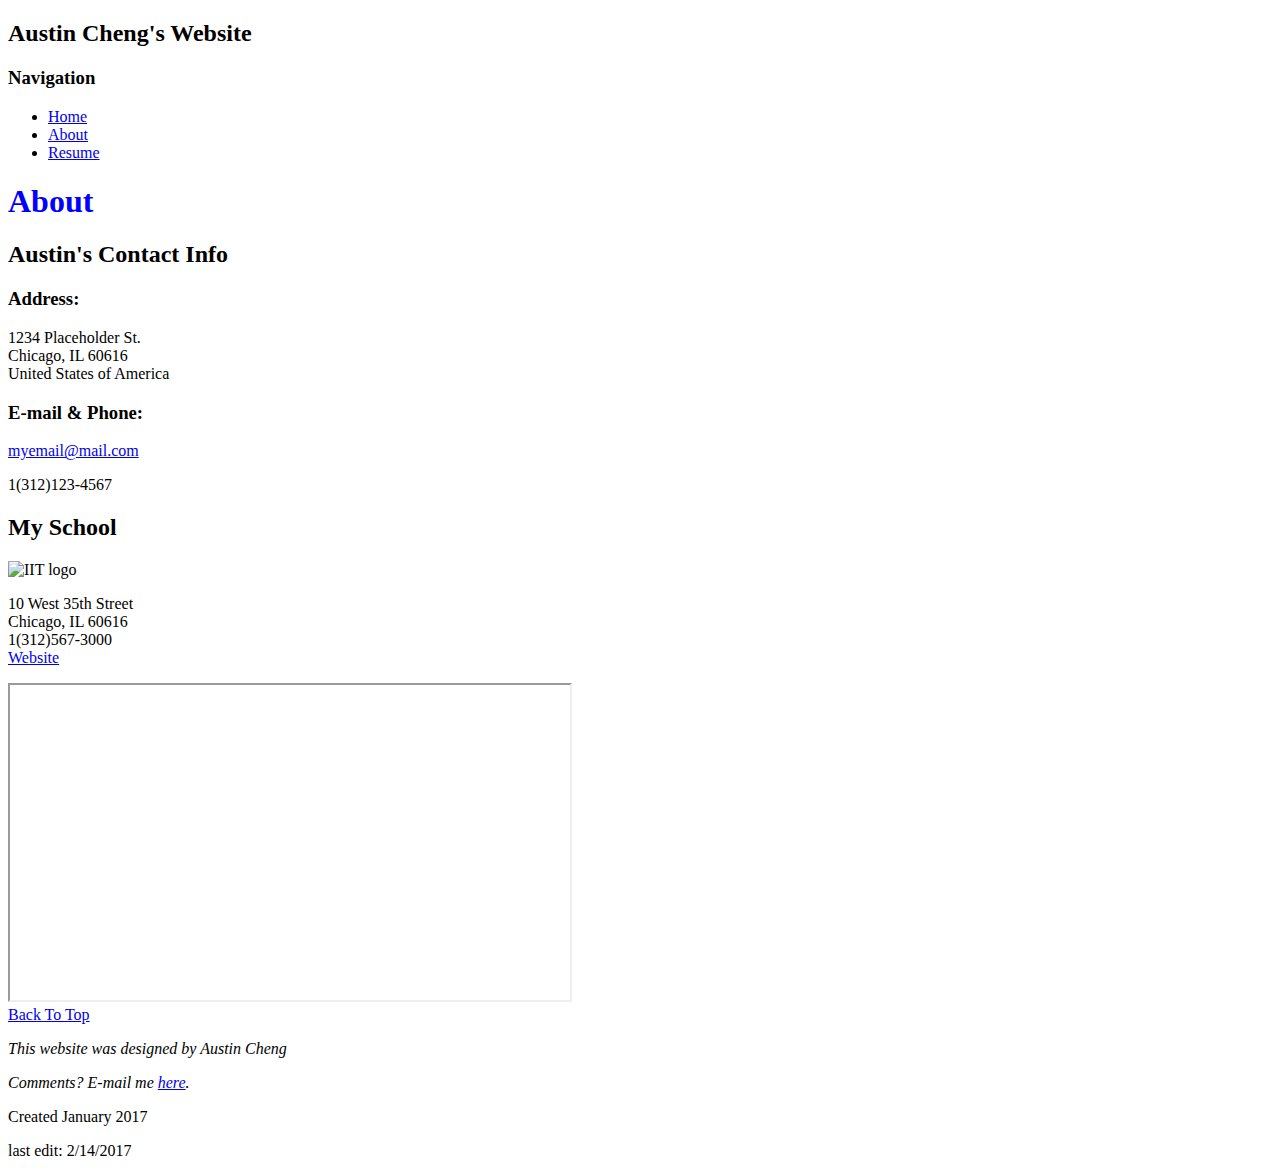
==== about.html @ a65935aa "style sheet link" ====
<!DOCTYPE html>
<html>
  <head>
    <meta charset="UTF-8">
    <title>Austin's Website</title>
    <link href='style.css' type='text/css'  rel='stylesheet'>
  </head>
  <body>
		<header>
			<h2>Austin Cheng's Website</h2>
			<h3>Navigation</h3>
			<nav>
				<ul>
					<li><a href="home.html">Home</a></li>
					<li><a href="about.html">About</a></li>
					<li><a href="resume.html">Resume</a></li>
				</ul>
			</nav>
		</header>
  
		<h1>About</h1>
		
		<section id="my_con">
			<h2>Austin's Contact Info</h2>
				<h3>Address:</h3>
				<p>
					1234 Placeholder St.<br>
					Chicago, IL 60616<br>
					United States of America</p>
				<h3>E-mail & Phone:</h3>
					<a href="http://google.com">myemail@mail.com</a><br>
					<p>1(312)123-4567</p>
    </section>
    <section id="iit_con">
      <h2>My School</h2>
				<img id="iit_logo" src="iit-logo.jpg"
					alt="IIT logo">
				<p>
					10 West 35th Street<br>
					Chicago, IL 60616<br>
					1(312)567-3000<br>
					<a href="http://web.iit.edu">Website</a>
				</p>		
						
				<iframe width="560" height="315" src="https://www.youtube.com/embed/VnYEzHZUriU?rel=0" 
						allowfullscreen></iframe>


		</section>

	
		<footer>
			<a href="#top">Back To Top</a>
			<address>
				<p>This website was designed by Austin Cheng</p>
        <p>Comments? E-mail me <a href="mailto:acheng2@hawk.iit.edu">here</a>.</p>
			</address>
        <p>Created January 2017</p>
        <p>last edit: 2/14/2017</p>
		</footer>
  </body>
</html>
---- style.css ----
h1 {
	 color: Blue;
 }
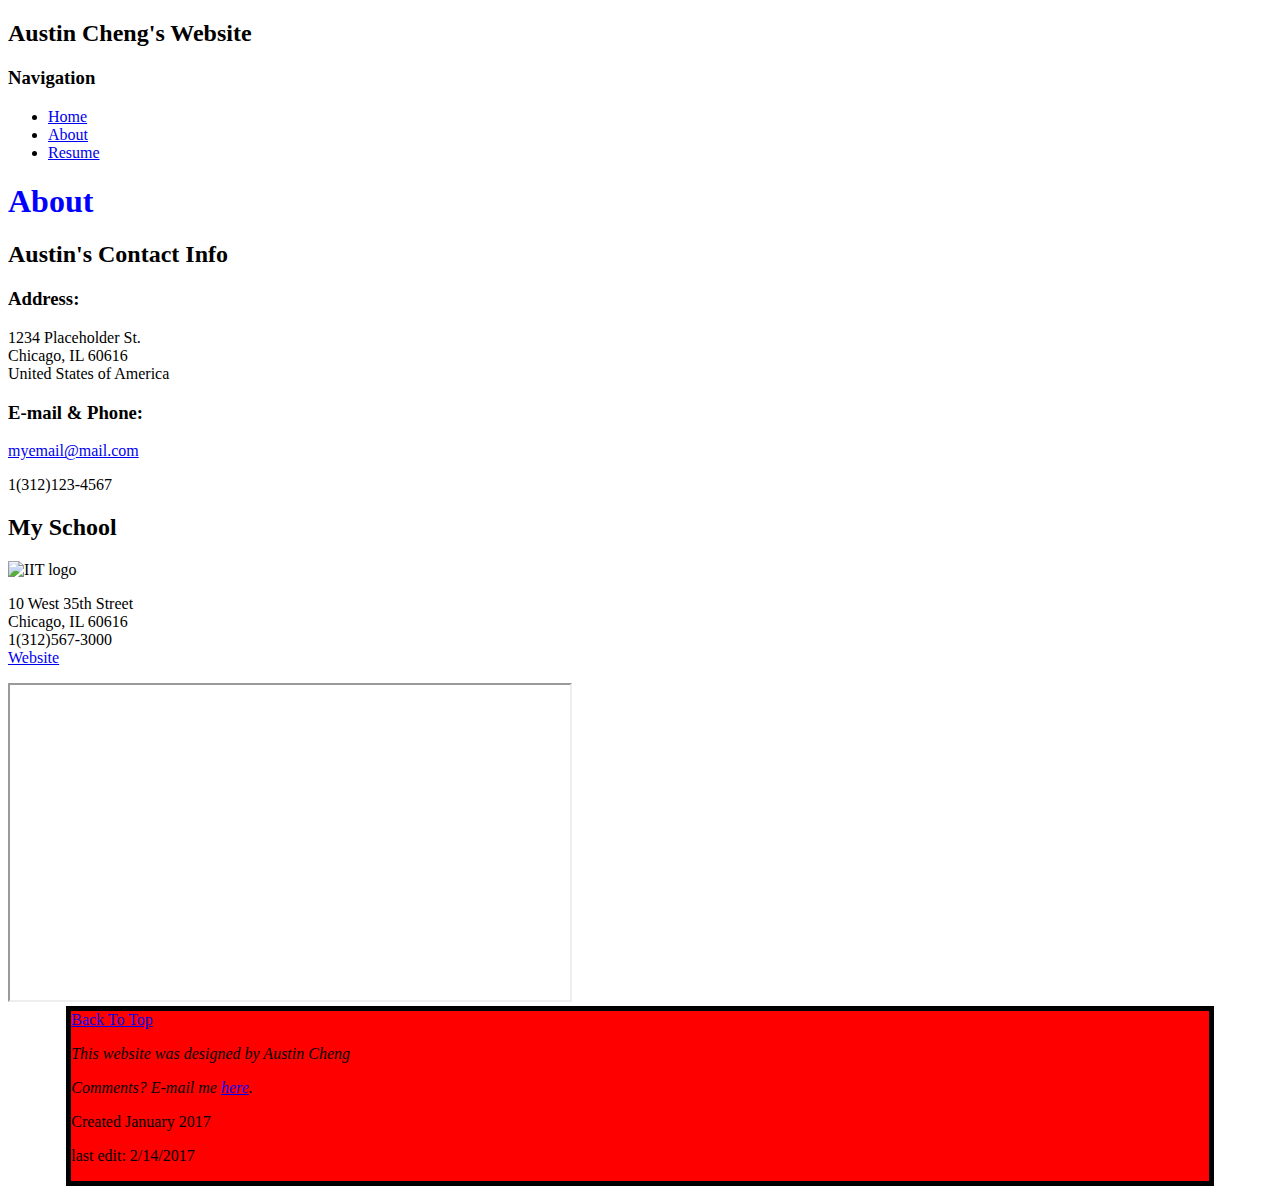
==== commit 727eef8b: "added ids and classes" ====
--- a/about.html
+++ b/about.html
@@ -8,14 +8,16 @@
   <body>
 		<header>
 			<h2>Austin Cheng's Website</h2>
-			<h3>Navigation</h3>
-			<nav>
-				<ul>
-					<li><a href="home.html">Home</a></li>
-					<li><a href="about.html">About</a></li>
-					<li><a href="resume.html">Resume</a></li>
-				</ul>
-			</nav>
+      <div id="navdiv">
+        <h3>Navigation</h3>
+        <nav id="navbar">
+          <ul id="navlist">
+            <li class="navitem"><a href="home.html">Home</a></li>
+            <li class="navitem"><a href="about.html">About</a></li>
+            <li class="navitem"><a href="resume.html">Resume</a></li>
+          </ul>
+        </nav>
+      </div>
 		</header>
   
 		<h1>About</h1>
@@ -49,7 +51,7 @@
 		</section>
 
 	
-		<footer>
+		<footer id="site-footer">
 			<a href="#top">Back To Top</a>
 			<address>
 				<p>This website was designed by Austin Cheng</p>
--- a/style.css
+++ b/style.css
@@ -1,4 +1,18 @@
  h1 {
 	 color: Blue;
+	 font-family: Georgia;
+ }
+ 
+ #site-footer {
+	 background-color: Red;
+	 width: 90%;
+	 margin-left: auto;
+	 margin-right: auto;
+	 border: 5px solid Black;
+ }
+ 
+ address {
+	 font-family: Georgia;
+	 
  }
  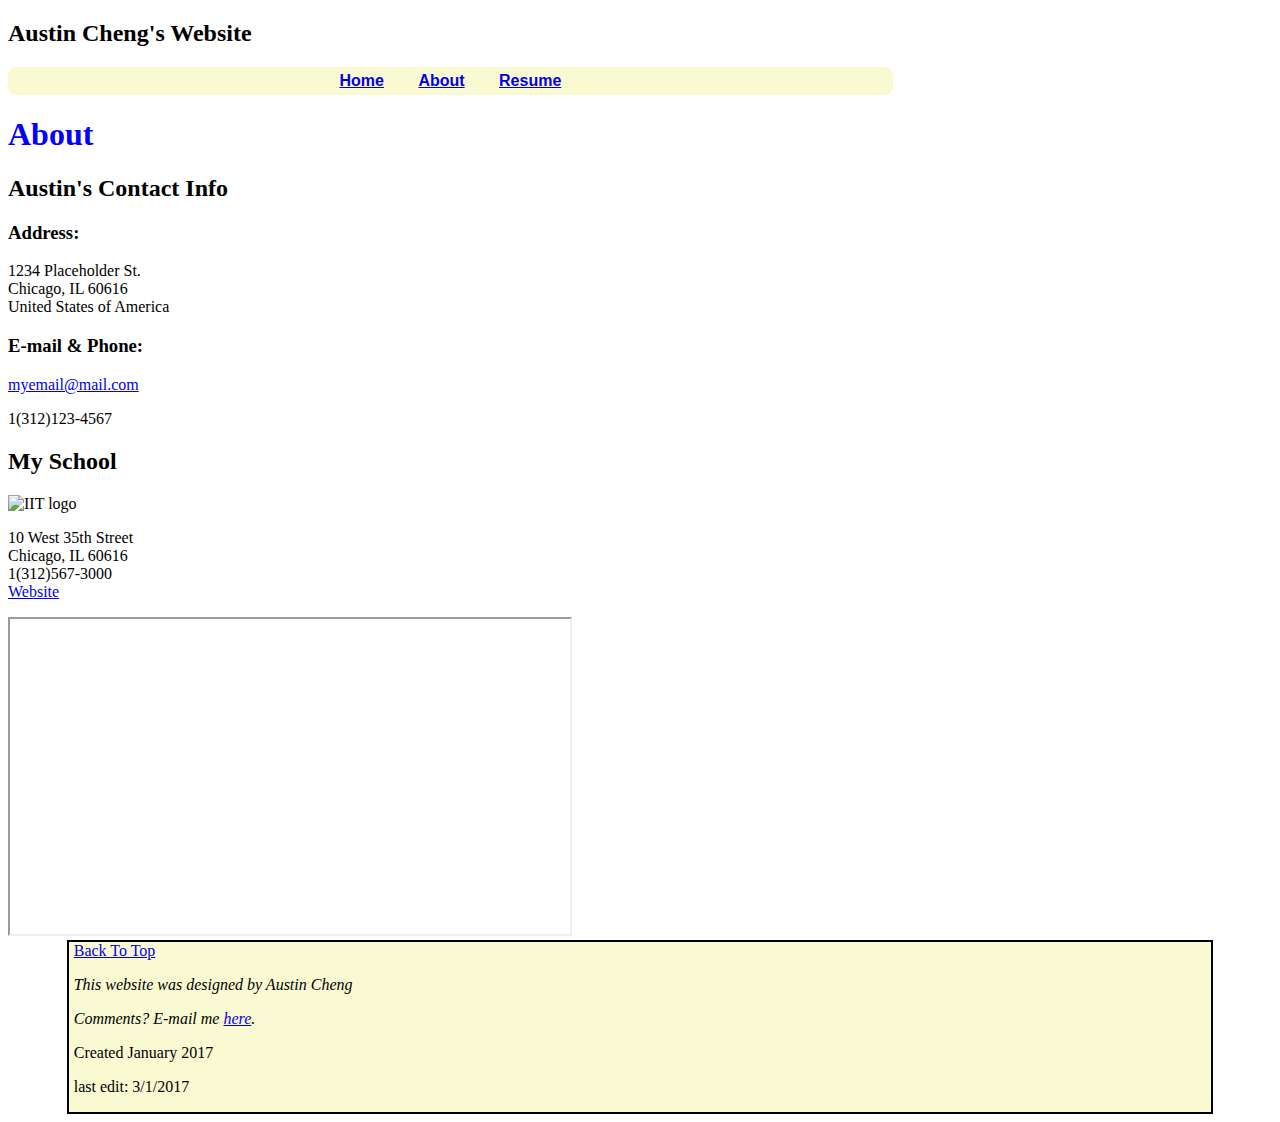
==== commit 69512cfe: "Nav rework" ====
--- a/about.html
+++ b/about.html
@@ -7,9 +7,7 @@
   </head>
   <body>
 		<header>
-			<h2>Austin Cheng's Website</h2>
-      <div id="navdiv">
-        <h3>Navigation</h3>
+			<h2 id="sitetitle">Austin Cheng's Website</h2>
         <nav id="navbar">
           <ul id="navlist">
             <li class="navitem"><a href="home.html">Home</a></li>
@@ -17,7 +15,6 @@
             <li class="navitem"><a href="resume.html">Resume</a></li>
           </ul>
         </nav>
-      </div>
 		</header>
   
 		<h1>About</h1>
@@ -58,7 +55,7 @@
         <p>Comments? E-mail me <a href="mailto:acheng2@hawk.iit.edu">here</a>.</p>
 			</address>
         <p>Created January 2017</p>
-        <p>last edit: 2/14/2017</p>
+        <p>last edit: 3/1/2017</p>
 		</footer>
   </body>
 </html>--- a/style.css
+++ b/style.css
@@ -1,18 +1,49 @@
- h1 {
-	 color: Blue;
-	 font-family: Georgia;
+h1 {
+	color: Blue;
+	font-family: Georgia;
  }
  
- #site-footer {
-	 background-color: Red;
-	 width: 90%;
-	 margin-left: auto;
-	 margin-right: auto;
-	 border: 5px solid Black;
+#site-footer {
+	background-color: #FAFAD2;
+	width: 90%;
+	margin-left: auto;
+	margin-right: auto;
+	border: 2px solid Black;
+	padding-left: 5px;
  }
  
- address {
-	 font-family: Georgia;
+#site-footer a{
+	
+}
+ 
+address {
+	font-family: Georgia;
 	 
  }
- + 
+#navlist {
+    margin: 0;
+    padding: 0;
+    height: auto;
+}
+ 
+li.navitem {
+	display: inline;
+	padding: 10px;
+}
+ 
+li.navitem a {
+	display: inline-block;
+    padding: 5px 5px 5px 5px;
+}
+
+nav {
+	width: 70%;
+    height: auto;
+    font-size: 16px;
+    font-family: Tahoma, Geneva, sans-serif;
+    font-weight: bold;
+    text-align: center;
+    background-color: #FAFAD2;
+    border-radius: 8px;
+}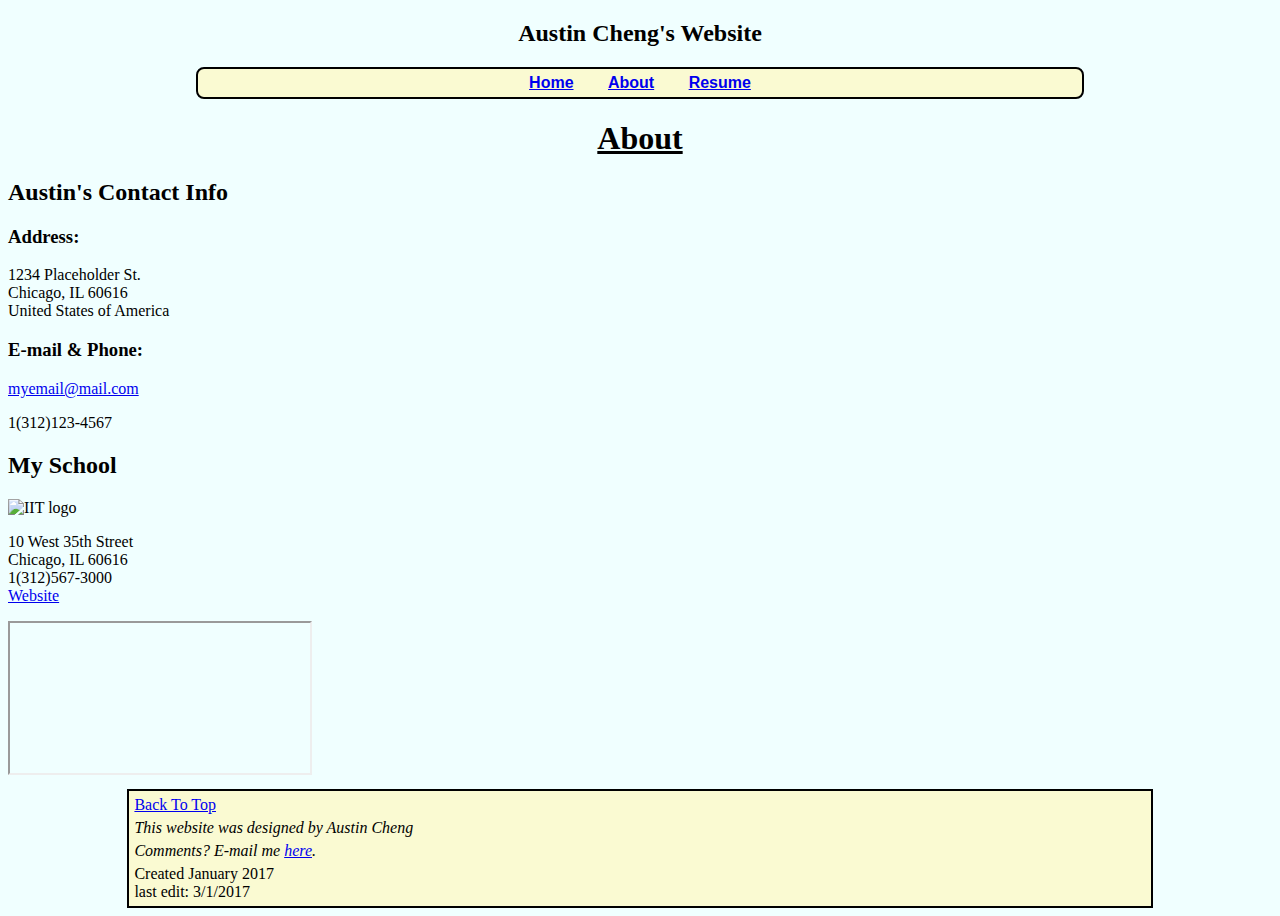
==== commit abd4e4af: "progress" ====
--- a/about.html
+++ b/about.html
@@ -6,20 +6,19 @@
     <link href='style.css' type='text/css'  rel='stylesheet'>
   </head>
   <body>
-		<header>
+		<header class="clearme">
 			<h2 id="sitetitle">Austin Cheng's Website</h2>
         <nav id="navbar">
           <ul id="navlist">
-            <li class="navitem"><a href="home.html">Home</a></li>
+            <li class="navitem"><a href="index.html">Home</a></li>
             <li class="navitem"><a href="about.html">About</a></li>
             <li class="navitem"><a href="resume.html">Resume</a></li>
           </ul>
         </nav>
 		</header>
-  
+    
 		<h1>About</h1>
-		
-		<section id="my_con">
+		<section class="secbox">
 			<h2>Austin's Contact Info</h2>
 				<h3>Address:</h3>
 				<p>
@@ -30,7 +29,7 @@
 					<a href="http://google.com">myemail@mail.com</a><br>
 					<p>1(312)123-4567</p>
     </section>
-    <section id="iit_con">
+    <section class="secbox">
       <h2>My School</h2>
 				<img id="iit_logo" src="iit-logo.jpg"
 					alt="IIT logo">
@@ -41,14 +40,13 @@
 					<a href="http://web.iit.edu">Website</a>
 				</p>		
 						
-				<iframe width="560" height="315" src="https://www.youtube.com/embed/VnYEzHZUriU?rel=0" 
+				<iframe id="iitvid" src="https://www.youtube.com/embed/VnYEzHZUriU?rel=0" 
 						allowfullscreen></iframe>
+		</section>
 
 
-		</section>
-
 	
-		<footer id="site-footer">
+		<footer id="site-footer" class="clearme">
 			<a href="#top">Back To Top</a>
 			<address>
 				<p>This website was designed by Austin Cheng</p>
--- a/style.css
+++ b/style.css
@@ -1,24 +1,32 @@
 h1 {
-	color: Blue;
-	font-family: Georgia;
+	font-family: "Georgia";
+	text-decoration: underline;
+	text-align: center;
+	width: 80%;
+	overflow: hidden;
+	margin-left: auto;
+	margin-right: auto;
  }
  
 #site-footer {
 	background-color: #FAFAD2;
-	width: 90%;
+	width: 80%;
 	margin-left: auto;
 	margin-right: auto;
 	border: 2px solid Black;
-	padding-left: 5px;
+	padding: 5px;
+	margin-top: 10px;
  }
  
-#site-footer a{
-	
-}
+#site-footer address p {
+	font-family: Georgia;
+	padding: 0;
+	margin: 5px 0;
+ }
  
-address {
-	font-family: Georgia;
-	 
+ #site-footer p{
+	 padding: 0;
+	 margin: 0;
  }
  
 #navlist {
@@ -46,4 +54,41 @@
     text-align: center;
     background-color: #FAFAD2;
     border-radius: 8px;
-}+	margin-left: auto;
+	margin-right:auto;
+	border: 2px solid black;
+
+}
+
+#sitetitle {
+	text-align: center;
+	margin-left: auto;
+	margin-right:auto;
+}
+
+.clearme {
+	clear: both;
+}
+
+body {
+	background-color: #F0FFFF;
+}
+
+#indexsec p {
+	width: 80%;
+	margin-left: auto;
+	margin-right: auto;
+}
+
+#iitvid {
+	width: 300;
+	height: 210;
+}
+
+#me_img {
+	border-radius: 100%;
+	display: block;
+	margin-left: auto;
+	margin-right: auto;
+}
+
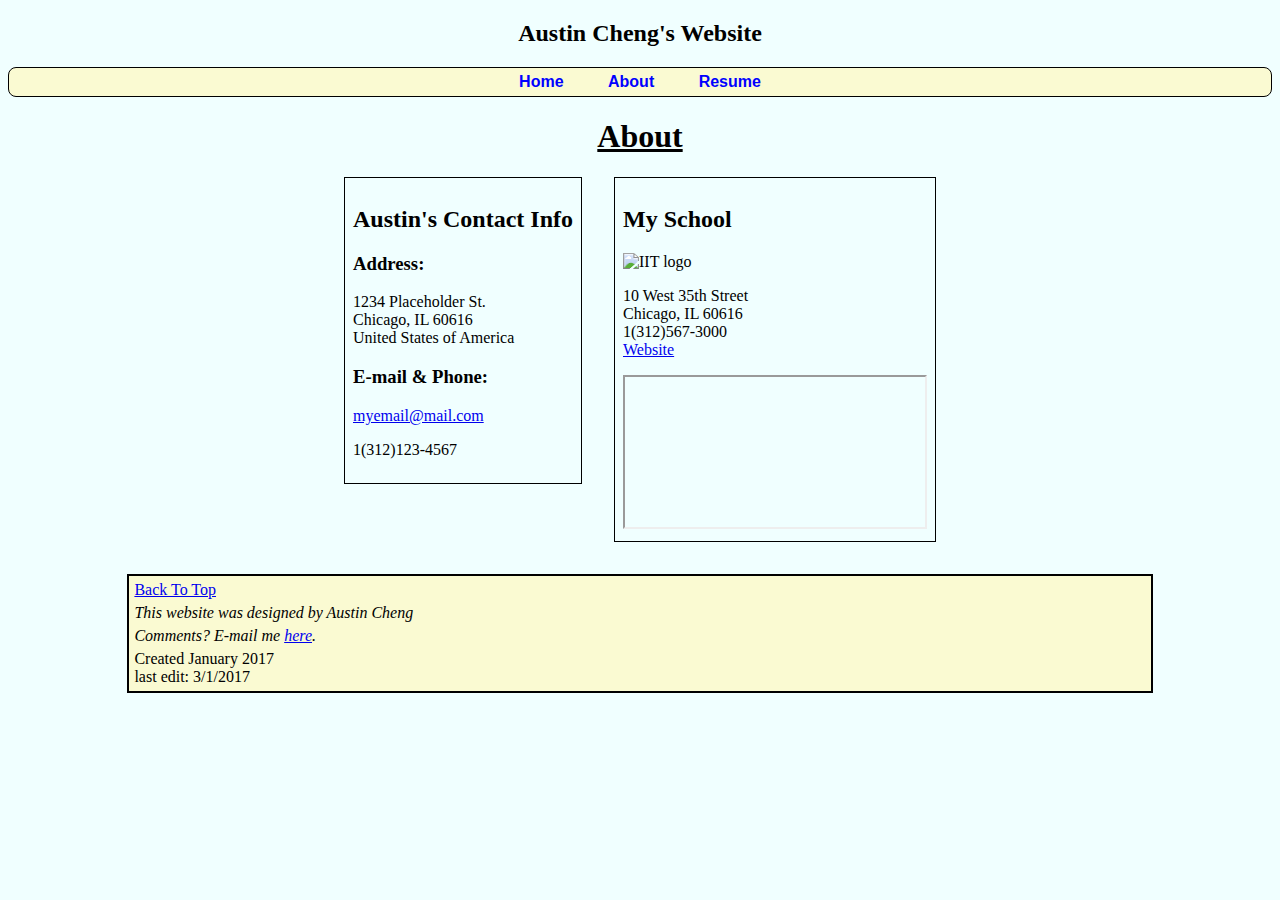
==== commit cac0f828: "Nearly done" ====
--- a/about.html
+++ b/about.html
@@ -9,16 +9,17 @@
 		<header class="clearme">
 			<h2 id="sitetitle">Austin Cheng's Website</h2>
         <nav id="navbar">
-          <ul id="navlist">
-            <li class="navitem"><a href="index.html">Home</a></li>
-            <li class="navitem"><a href="about.html">About</a></li>
-            <li class="navitem"><a href="resume.html">Resume</a></li>
+          <ul>
+            <li><a href="index.html">Home</a></li>
+            <li><a href="about.html">About</a></li>
+            <li><a href="resume.html">Resume</a></li>
           </ul>
         </nav>
 		</header>
     
 		<h1>About</h1>
-		<section class="secbox">
+    <div id="about">
+		<section id="mycon" class="sectionboxA">
 			<h2>Austin's Contact Info</h2>
 				<h3>Address:</h3>
 				<p>
@@ -29,7 +30,7 @@
 					<a href="http://google.com">myemail@mail.com</a><br>
 					<p>1(312)123-4567</p>
     </section>
-    <section class="secbox">
+    <section id="iitcon" class="sectionboxA">
       <h2>My School</h2>
 				<img id="iit_logo" src="iit-logo.jpg"
 					alt="IIT logo">
@@ -43,7 +44,7 @@
 				<iframe id="iitvid" src="https://www.youtube.com/embed/VnYEzHZUriU?rel=0" 
 						allowfullscreen></iframe>
 		</section>
-
+    </div>
 
 	
 		<footer id="site-footer" class="clearme">
--- a/style.css
+++ b/style.css
@@ -25,39 +25,51 @@
  }
  
  #site-footer p{
-	 padding: 0;
-	 margin: 0;
+	padding: 0;
+	margin: 0;
  }
  
-#navlist {
-    margin: 0;
-    padding: 0;
-    height: auto;
+nav ul {
+  margin: 0;
+  padding: 0;
+  height: auto;
 }
  
-li.navitem {
+nav li {
 	display: inline;
 	padding: 10px;
 }
  
-li.navitem a {
+nav a {
 	display: inline-block;
-    padding: 5px 5px 5px 5px;
+  padding: 5px 10px 5px 10px;
+  text-decoration: none;
+  color: blue;
+  transition: .2s background-color;
+}
+
+nav a:hover {
+  background-color: #FBE908;
+}
+
+.navbar a:active {
+  background-color: #B4B4B4;
+  color: blue;
+  cursor: default;
 }
 
 nav {
-	width: 70%;
-    height: auto;
-    font-size: 16px;
-    font-family: Tahoma, Geneva, sans-serif;
-    font-weight: bold;
-    text-align: center;
-    background-color: #FAFAD2;
-    border-radius: 8px;
+	width: auto;
+  height: auto;
+  font-size: 16px;
+  font-family: Tahoma, Geneva, sans-serif;
+  font-weight: bold;
+  text-align: center;
+  background-color: #FAFAD2;
 	margin-left: auto;
 	margin-right:auto;
-	border: 2px solid black;
-
+	border: .1em solid black;
+  border-radius: .5em;
 }
 
 #sitetitle {
@@ -81,8 +93,9 @@
 }
 
 #iitvid {
-	width: 300;
-	height: 210;
+
+  padding-left: auto;
+  padding-right: auto;
 }
 
 #me_img {
@@ -92,3 +105,37 @@
 	margin-right: auto;
 }
 
+.sectionboxA {
+  border: .1em solid black;
+  box-sizing: border-box;
+  width: auto;
+  height: auto;
+  padding: 0.5em;
+  margin-bottom: 2em;
+  display: block
+}
+
+
+.sectionboxR {
+  border: .1em solid black;
+  box-sizing: content-box;
+  padding-left: 1em;
+  width: auto;
+  max-width: 35em;
+  margin: 0 auto;
+}
+
+#iitcon{
+  float: right;
+
+}
+#mycon{
+  float: left;
+
+}
+
+#about {
+  max-width: 37em;
+  margin: 0 auto;
+  
+}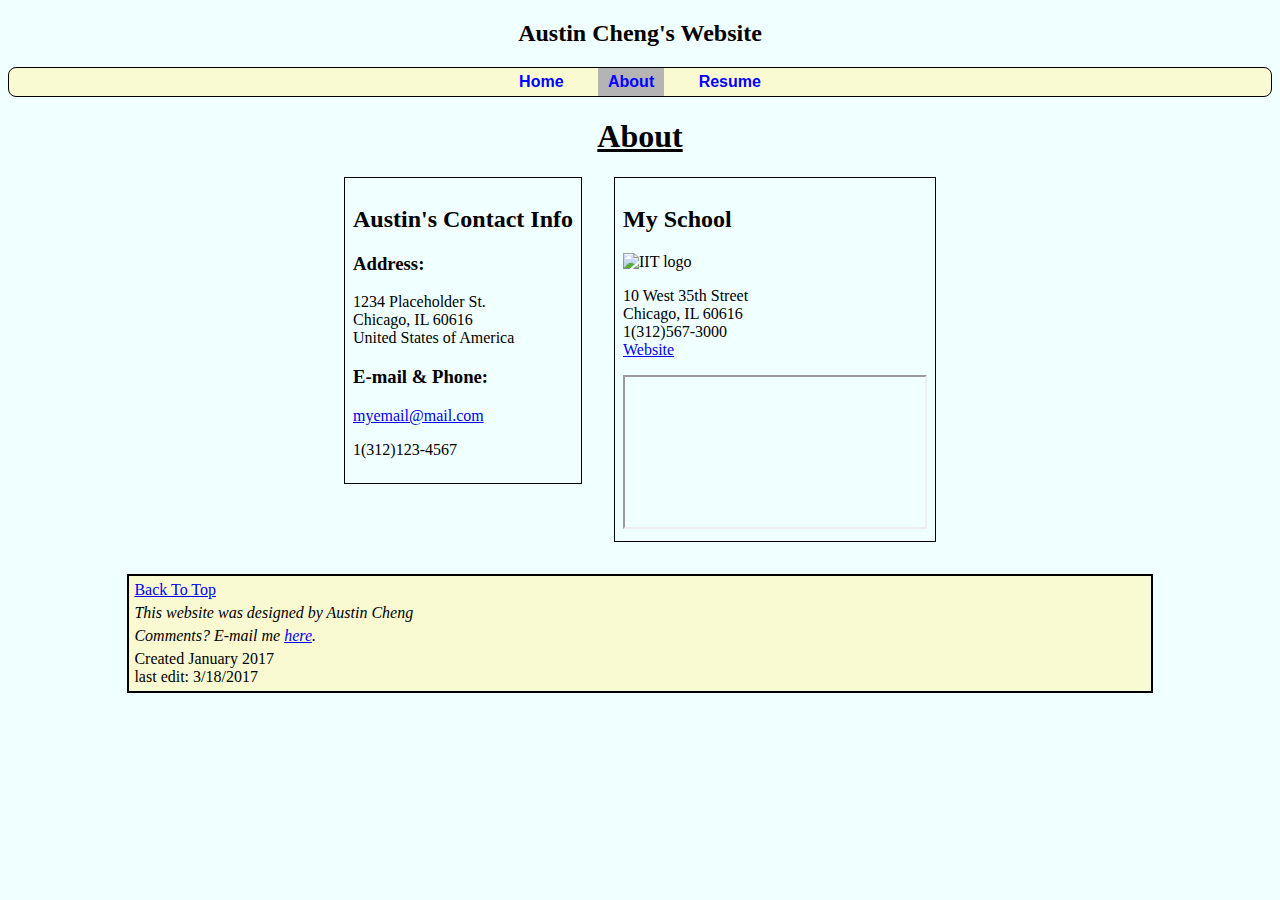
==== commit f1559a09: "Nav bar update" ====
--- a/about.html
+++ b/about.html
@@ -11,7 +11,7 @@
         <nav id="navbar">
           <ul>
             <li><a href="index.html">Home</a></li>
-            <li><a href="about.html">About</a></li>
+            <li><a href="about.html"  class="active">About</a></li>
             <li><a href="resume.html">Resume</a></li>
           </ul>
         </nav>
@@ -54,7 +54,7 @@
         <p>Comments? E-mail me <a href="mailto:acheng2@hawk.iit.edu">here</a>.</p>
 			</address>
         <p>Created January 2017</p>
-        <p>last edit: 3/1/2017</p>
+        <p>last edit: 3/18/2017</p>
 		</footer>
   </body>
 </html>--- a/style.css
+++ b/style.css
@@ -52,11 +52,11 @@
   background-color: #FBE908;
 }
 
-.navbar a:active {
+/*.navbar a:active {
   background-color: #B4B4B4;
   color: blue;
   cursor: default;
-}
+}*/
 
 nav {
 	width: auto;
@@ -94,8 +94,6 @@
 
 #iitvid {
 
-  padding-left: auto;
-  padding-right: auto;
 }
 
 #me_img {
@@ -138,4 +136,9 @@
   max-width: 37em;
   margin: 0 auto;
   
+}
+
+.active{
+	background-color: #B4B4B4;
+
 }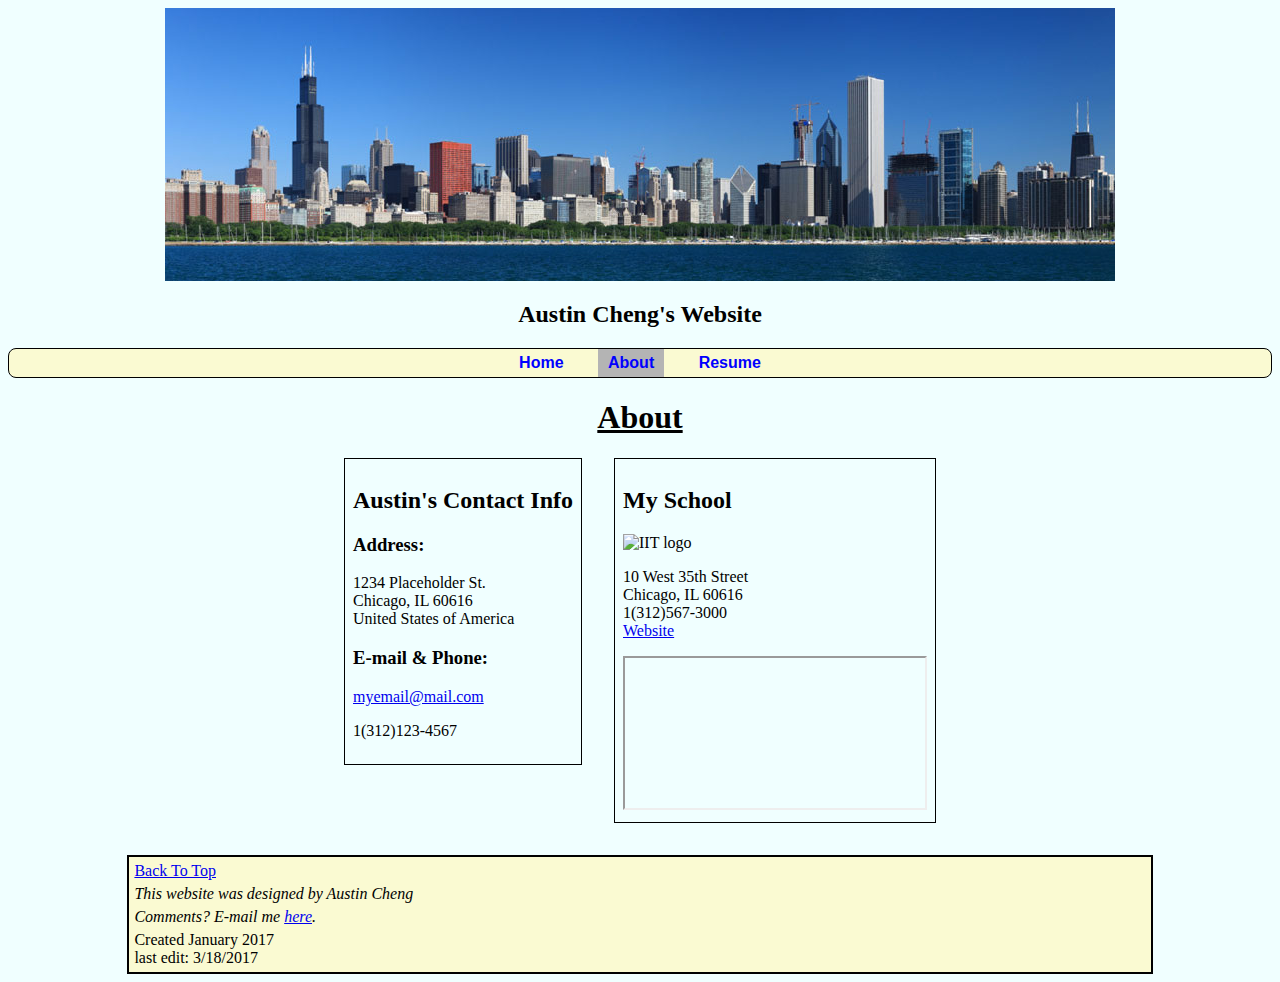
==== commit cc78959e: "Added banner" ====
--- a/about.html
+++ b/about.html
@@ -7,6 +7,7 @@
   </head>
   <body>
 		<header class="clearme">
+      <img id="banner" src="top-banner-chicago.jpg" alt="my favorite city">
 			<h2 id="sitetitle">Austin Cheng's Website</h2>
         <nav id="navbar">
           <ul>
--- a/style.css
+++ b/style.css
@@ -41,7 +41,7 @@
 }
  
 nav a {
-	display: inline-block;
+  display: inline-block;
   padding: 5px 10px 5px 10px;
   text-decoration: none;
   color: blue;
@@ -52,12 +52,6 @@
   background-color: #FBE908;
 }
 
-/*.navbar a:active {
-  background-color: #B4B4B4;
-  color: blue;
-  cursor: default;
-}*/
-
 nav {
 	width: auto;
   height: auto;
@@ -66,9 +60,9 @@
   font-weight: bold;
   text-align: center;
   background-color: #FAFAD2;
-	margin-left: auto;
-	margin-right:auto;
-	border: .1em solid black;
+  margin-left: auto;
+  margin-right: auto;
+  border: .1em solid black;
   border-radius: .5em;
 }
 
@@ -123,11 +117,11 @@
   margin: 0 auto;
 }
 
-#iitcon{
+#iitcon {
   float: right;
 
 }
-#mycon{
+#mycon {
   float: left;
 
 }
@@ -138,7 +132,12 @@
   
 }
 
-.active{
+.active {
 	background-color: #B4B4B4;
+}
 
+#banner {
+	margin-left: auto;
+	margin-right: auto;
+	display: block;
 }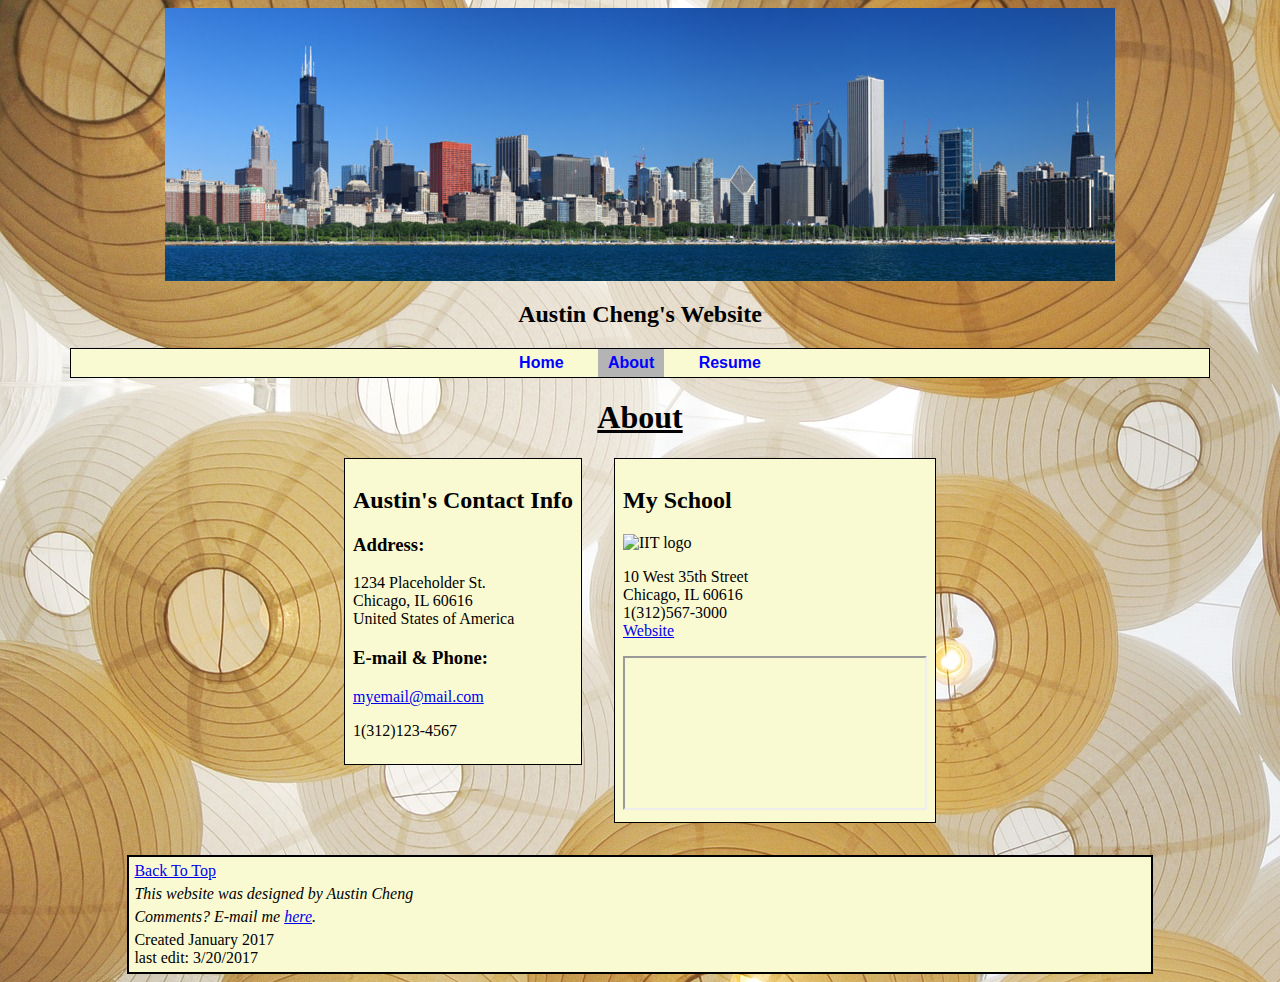
==== commit f271a96d: "updated edit date" ====
--- a/about.html
+++ b/about.html
@@ -55,7 +55,7 @@
         <p>Comments? E-mail me <a href="mailto:acheng2@hawk.iit.edu">here</a>.</p>
 			</address>
         <p>Created January 2017</p>
-        <p>last edit: 3/18/2017</p>
+        <p>last edit: 3/20/2017</p>
 		</footer>
   </body>
 </html>--- a/style.css
+++ b/style.css
@@ -53,7 +53,7 @@
 }
 
 nav {
-	width: auto;
+  max-width: 90%;
   height: auto;
   font-size: 16px;
   font-family: Tahoma, Geneva, sans-serif;
@@ -63,7 +63,7 @@
   margin-left: auto;
   margin-right: auto;
   border: .1em solid black;
-  border-radius: .5em;
+
 }
 
 #sitetitle {
@@ -77,7 +77,7 @@
 }
 
 body {
-	background-color: #F0FFFF;
+	background: url("lantern-background.jpg");
 }
 
 #indexsec p {
@@ -95,6 +95,8 @@
 	display: block;
 	margin-left: auto;
 	margin-right: auto;
+	vertical-align: middle;
+	max-width: 99%;
 }
 
 .sectionboxA {
@@ -104,7 +106,8 @@
   height: auto;
   padding: 0.5em;
   margin-bottom: 2em;
-  display: block
+  display: block;
+  background-color: #FAFAD2;
 }
 
 
@@ -115,6 +118,7 @@
   width: auto;
   max-width: 35em;
   margin: 0 auto;
+  background-color: #FAFAD2;
 }
 
 #iitcon {
@@ -140,4 +144,16 @@
 	margin-left: auto;
 	margin-right: auto;
 	display: block;
+}
+
+#indexsec {
+  border: .1em solid black;	
+  background-color: #FAFAD2;
+  max-width: 80%;
+  margin-left: auto;
+  margin-right: auto;
+}
+
+#hi {
+	text-align: center;
 }